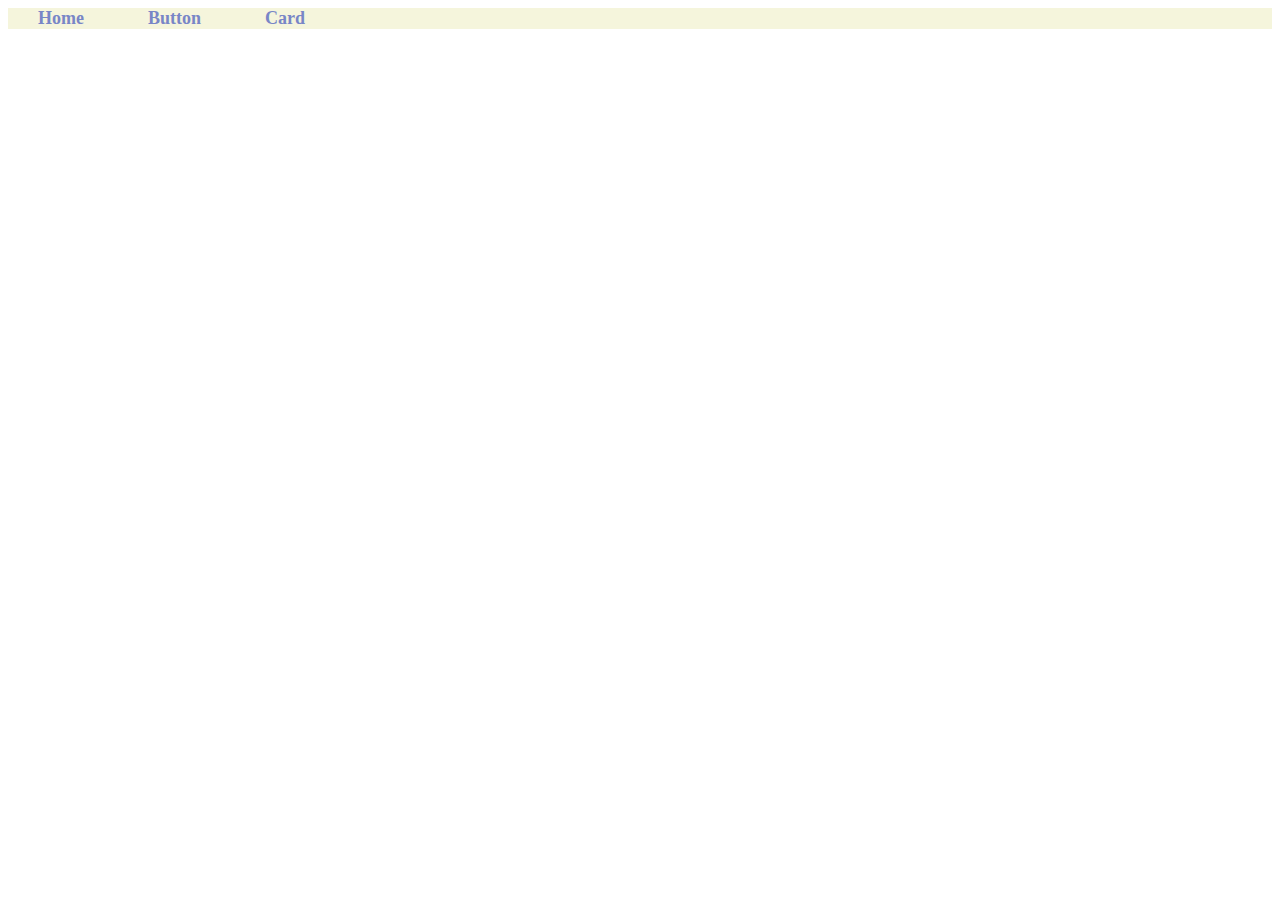
==== index.html @ 238fa11c "index added" ====
<!DOCTYPE html>
<html lang="en">
<head>
     <title>css</title>
     <style> 
        .nav-bar{
            background-color: beige;
      }
      .nav-item{
        cursor: pointer;
    text-decoration: none;
    padding: 5px 15px;
    margin: 5px 15px;
    color: #7886C7;
    font-weight: 600;
    font-size: large;
    
}
      }
     </style>
     
</head>
<body>
    <div class="nav-bar">
        <a class="nav-item"  href="index.html">Home</a>
        <a class="nav-item" href="./pages/button.html">Button</a>
        <a class="nav-item" href="./pages/card.html">Card</a>
         
         
    </div>
</body>
</html>
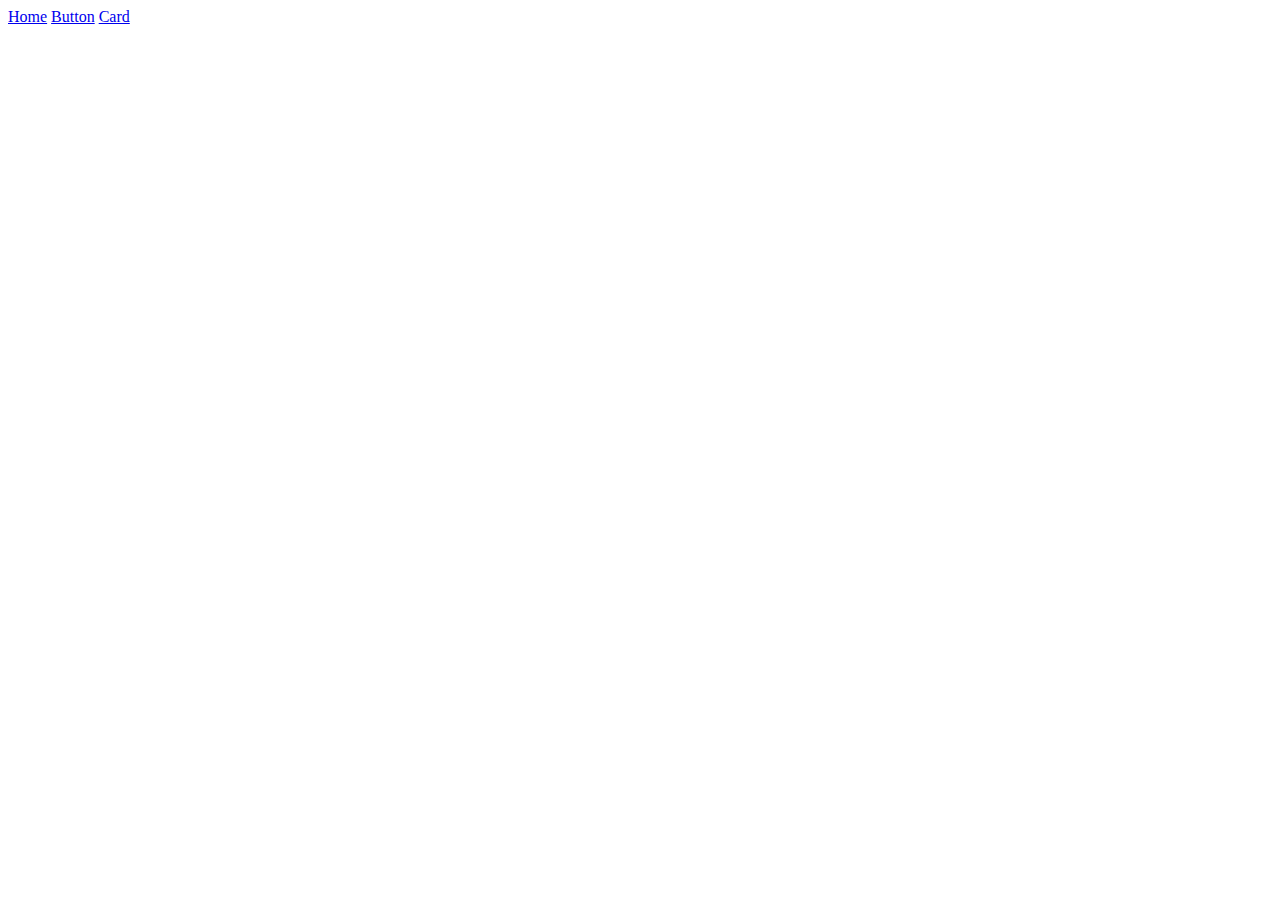
==== commit 4d54f949: "one more" ====
--- a/index.html
+++ b/index.html
@@ -2,23 +2,7 @@
 <html lang="en">
 <head>
      <title>css</title>
-     <style> 
-        .nav-bar{
-            background-color: beige;
-      }
-      .nav-item{
-        cursor: pointer;
-    text-decoration: none;
-    padding: 5px 15px;
-    margin: 5px 15px;
-    color: #7886C7;
-    font-weight: 600;
-    font-size: large;
-    
-}
-      }
-     </style>
-     
+     <link rel="stylesheet" href="../css/style.css">
 </head>
 <body>
     <div class="nav-bar">
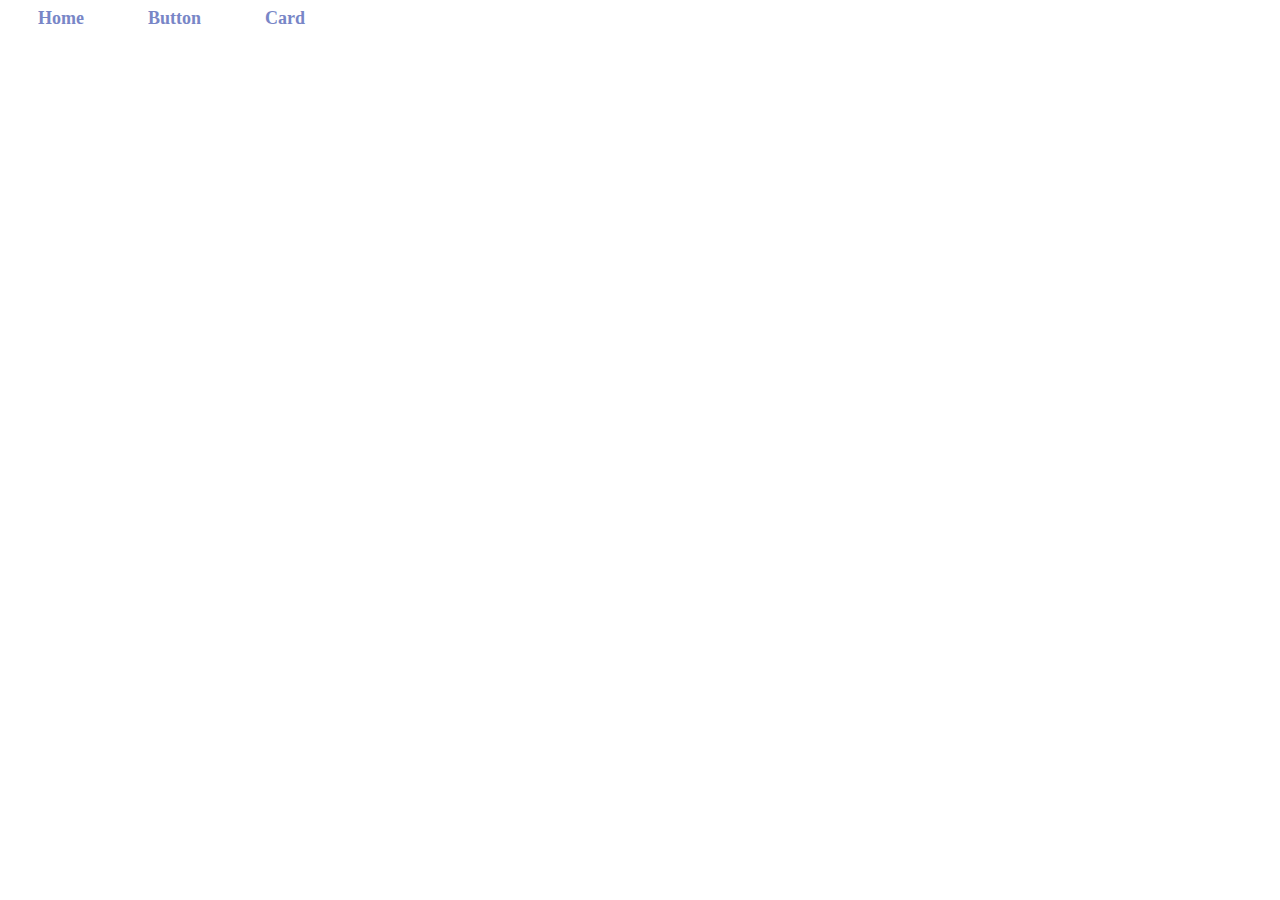
==== commit 31acdfa0: "add" ====
--- a/index.html
+++ b/index.html
@@ -2,7 +2,7 @@
 <html lang="en">
 <head>
      <title>css</title>
-     <link rel="stylesheet" href="../css/style.css">
+     <link rel="stylesheet" href="./style.css">
 </head>
 <body>
     <div class="nav-bar">
--- a/style.css
+++ b/style.css
@@ -0,0 +1,18 @@
+<style> 
+        .nav-bar{
+            background-color: beige;
+            padding: 30px 20px;
+            top: 10px;
+      }
+      .nav-item{
+        cursor: pointer;
+    text-decoration: none;
+    padding: 5px 15px;
+    margin: 5px 15px;
+    color: #7886C7;
+    font-weight: 700;
+    font-size: large;
+    
+} 
+     </style>
+     